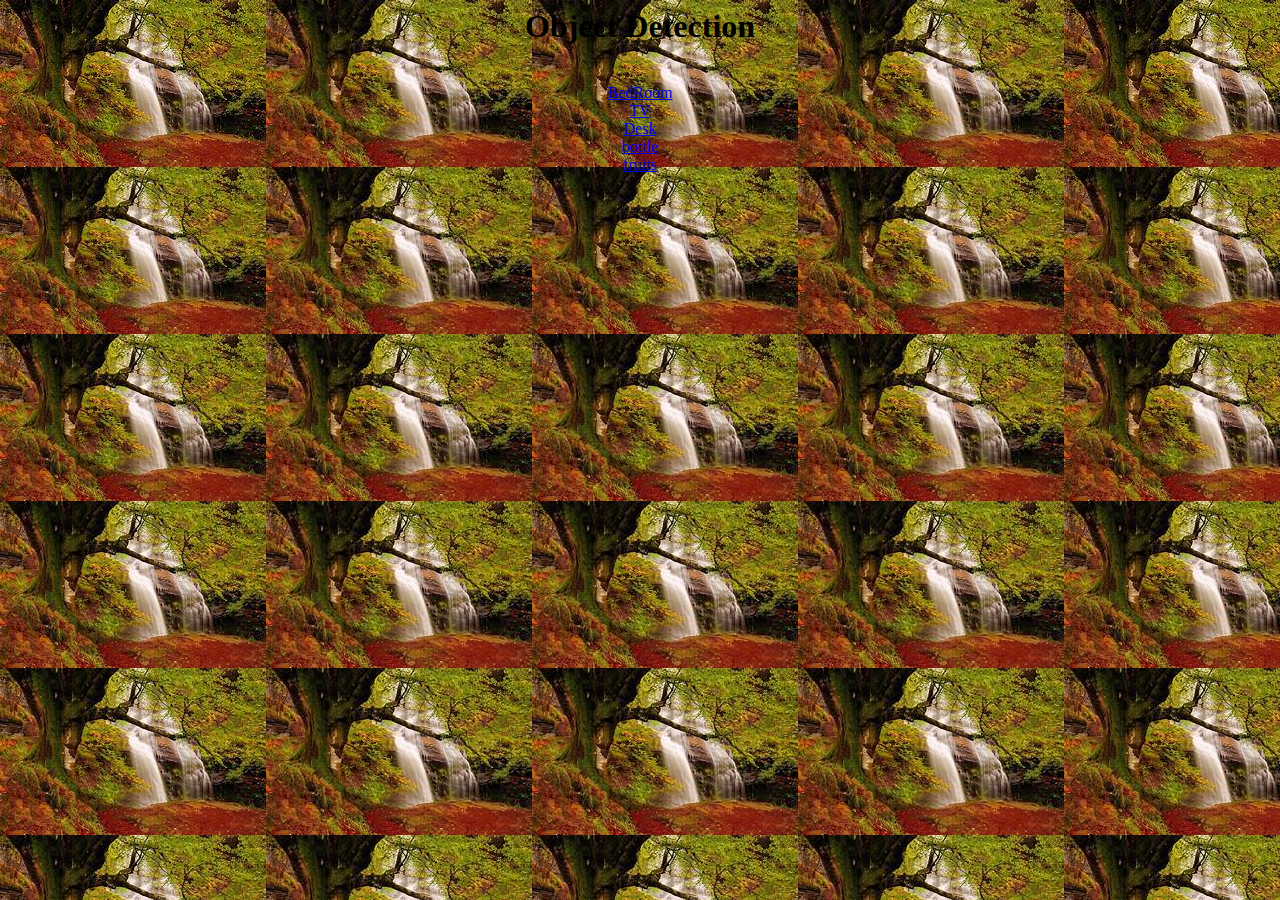
==== index.html @ d5e27540 "Add files via upload" ====
<html>
    <head>
        <title>project131-133</title>
    </head>
    <body background="background.jpg">
        <center>
            <h1>Object Detection</h1>
            <br>
            <a href="bed_room.html" class="btn">
                BedRoom
            </a>
            <br>
            <a href="TV.html" class="btn">
                TV
            </a>
            <br>
            <a href="desk.html" class="btn">
                Desk
            </a>
            <br>
            <a href="bottle.html" class="btn">
                bottle
            </a>
            <br>
            <a href="fruits.html" class="btn">
                fruits
            </a>
            <br>
        </center>
        <script src="main.js"></script>
    </body>
</html>
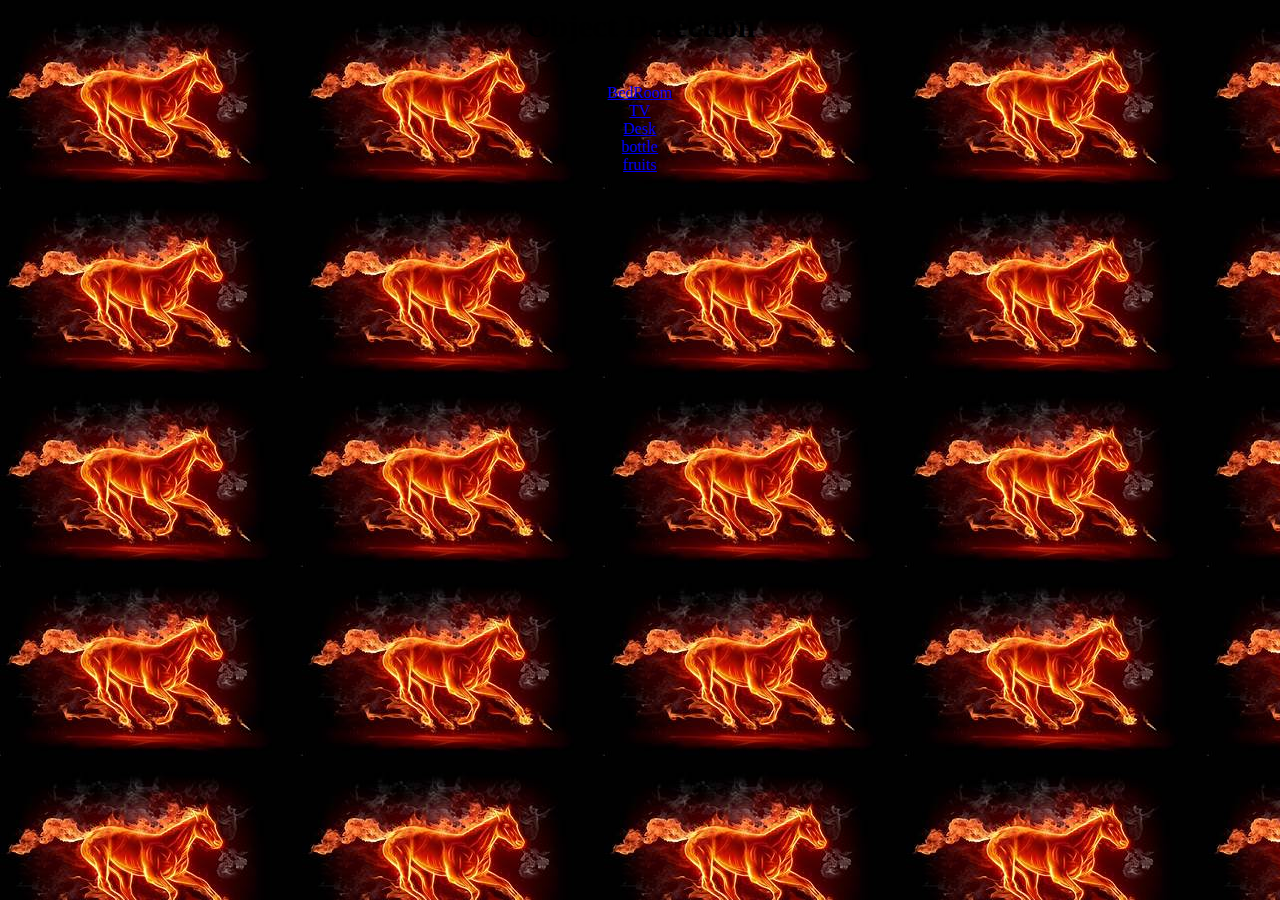
==== commit 815d2b52: "Add files via upload" ====
--- a/index.html
+++ b/index.html
@@ -4,7 +4,7 @@
     </head>
     <body background="background.jpg">
         <center>
-            <h1>Object Detection</h1>
+            <h1 class="btn">Object Detection</h1>
             <br>
             <a href="bed_room.html" class="btn">
                 BedRoom
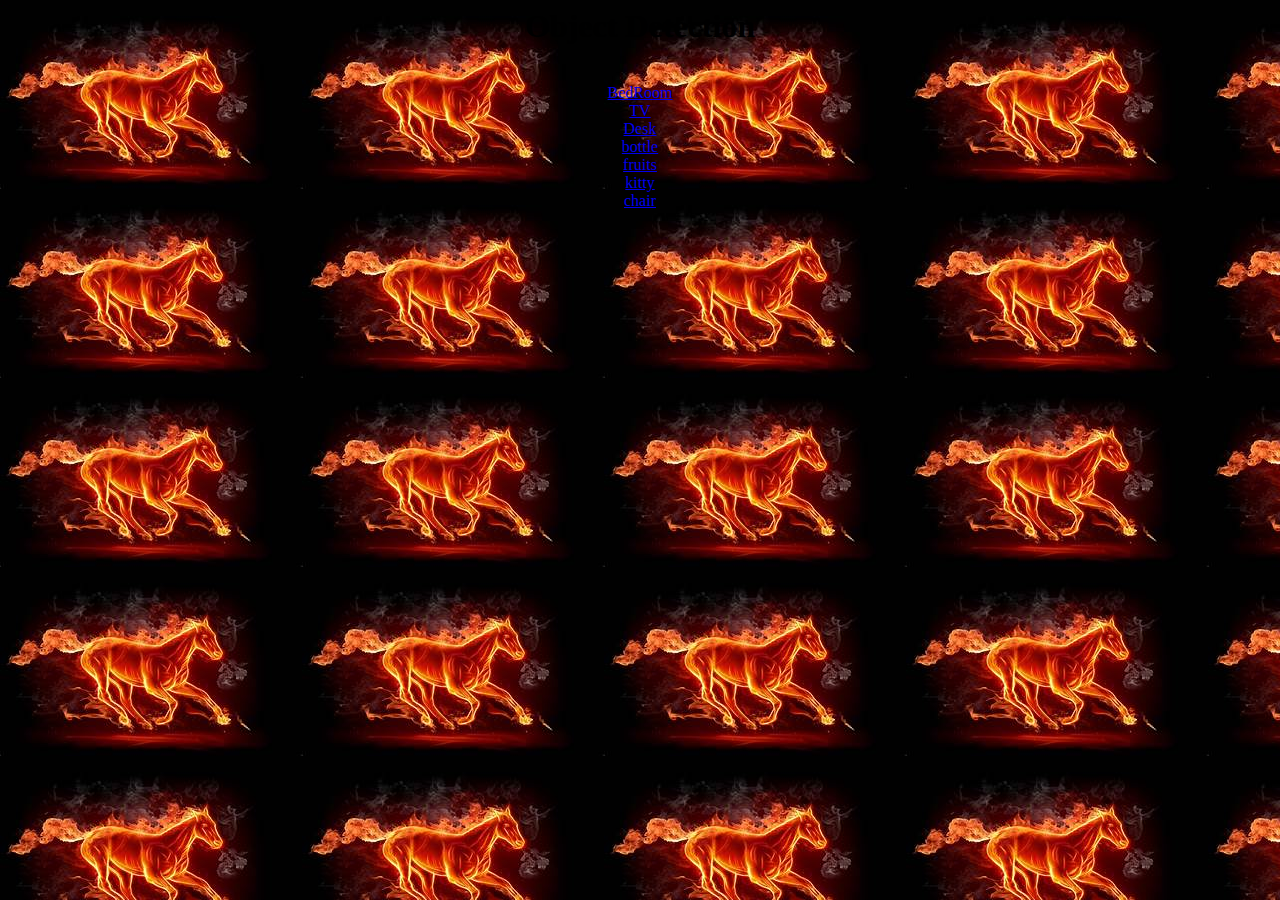
==== commit a3191cdc: "Add files via upload" ====
--- a/index.html
+++ b/index.html
@@ -26,7 +26,16 @@
                 fruits
             </a>
             <br>
+            <a href="kitty.html" class="btn">
+                kitty
+            </a>
+            <br>
+            <a href="chair.html" class="btn">
+                chair
+            </a>
+            <br>
         </center>
         <script src="main.js"></script>
+        <script src="style.css"></script>
     </body>
 </html>